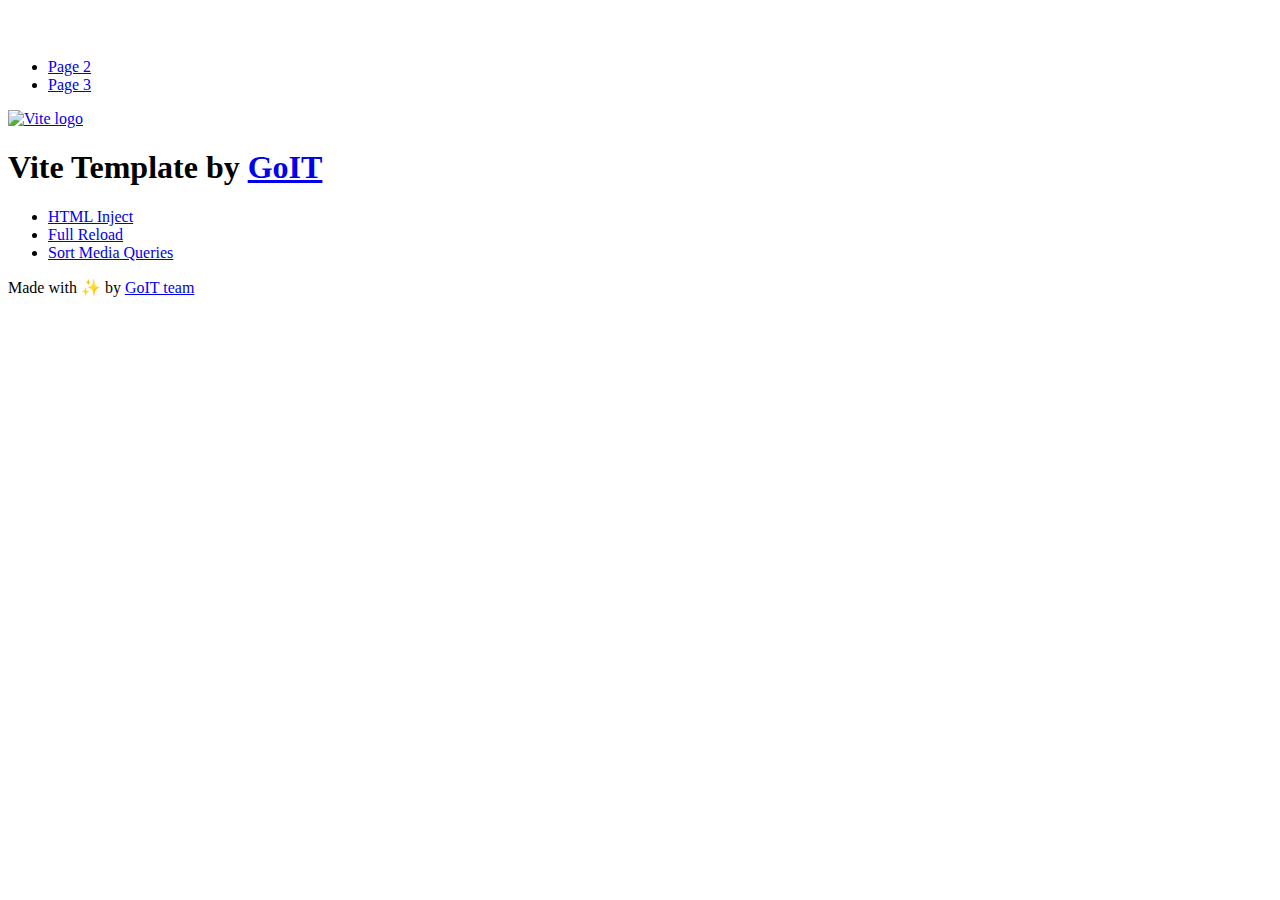
==== index.html @ f3b9083d "Deploying to gh-pages from @ MaksFULL/goit-js-hw-09@96a2152eea2369de61407dd1f694b19da529ac08 🚀" ====
<!DOCTYPE html>
<html lang="en">
  <head>
    <meta charset="UTF-8" />
    <link rel="icon" type="image/svg+xml" href="/goit-js-hw-09/favicon.svg" />
    <meta name="viewport" content="width=device-width, initial-scale=1.0" />
    <title>Vanilla App Template</title>
    <script type="module" crossorigin src="/goit-js-hw-09/index.js"></script>
    <link rel="stylesheet" crossorigin href="/goit-js-hw-09/assets/styles-DvPDDfy5.css">
  </head>
  <body>
    <header class="header">
  <div class="container">
    <nav class="nav">
      <a class="nav-logo" href="./index.html" aria-label="Site logo">
        <svg class="nav-logo-icon" width="100" height="30">
          <use href="/goit-js-hw-09/assets/sprite-E8vg0sBb.svg#logo"></use>
        </svg>
      </a>
      <ul class="nav-list">
        <li class="nav-item">
          <a class="nav-link {=$highlight-act}" href="./page-2.html">Page 2</a>
        </li>
        <li class="nav-item">
          <a class="nav-link {=$highlight-curr}" href="./page-3.html">Page 3</a>
        </li>
      </ul>
    </nav>
  </div>
</header>


    <main>
      <!-- Loads the specified .html file -->
      <section class="vite-promo">
  <div class="container">
    <div class="vite-promo-thumb">
      <a
        class="vite-promo-link"
        href="https://vitejs.dev/"
        target="_blank"
        rel="noopener noreferrer"
        aria-label="Link to Vite official website"
        title="Vite.js  build tool"
      >
        <!-- Path to images as from index.html file -->
        <img
          class="pic"
          src="/goit-js-hw-09/assets/vite-logo-9o_aqrTe.png"
          alt="Vite logo"
          width="640"
          height="640"
        />
      </a>
    </div>
    <h1 class="main-title">
      <span class="main-title-gradient">Vite</span>
      Template by
      <a
        class="main-title-link"
        href="https://github.com/goitacademy/vanilla-app-template"
        target="_blank"
        rel="noopener noreferrer"
      >
        GoIT
      </a>
    </h1>
  </div>
</section>

      <article class="badges">
  <div class="container">
    <ul class="badges-list">
      <li class="badges-item">
        <a
          class="badges-link"
          href="https://www.npmjs.com/package/vite-plugin-html-inject"
          target="_blank"
          rel="noopener noreferrer"
        >
          HTML Inject
        </a>
      </li>
      <li class="badges-item">
        <a
          class="badges-link"
          href="https://www.npmjs.com/package/vite-plugin-full-reload"
          target="_blank"
          rel="noopener noreferrer"
        >
          Full Reload
        </a>
      </li>
      <li class="badges-item">
        <a
          class="badges-link"
          href="https://www.npmjs.com/package/postcss-sort-media-queries"
          target="_blank"
          rel="noopener noreferrer"
        >
          Sort Media Queries
        </a>
      </li>
    </ul>
  </div>
</article>

    </main>

    <footer class="footer">
  <div class="container">
    <p class="footer-desc">
      Made with ✨ by
      <a
        class="footer-link"
        href="https://goit.global/ua/"
        target="_blank"
        rel="noopener noreferrer"
      >
        GoIT team
      </a>
    </p>
  </div>
</footer>


  </body>
</html>
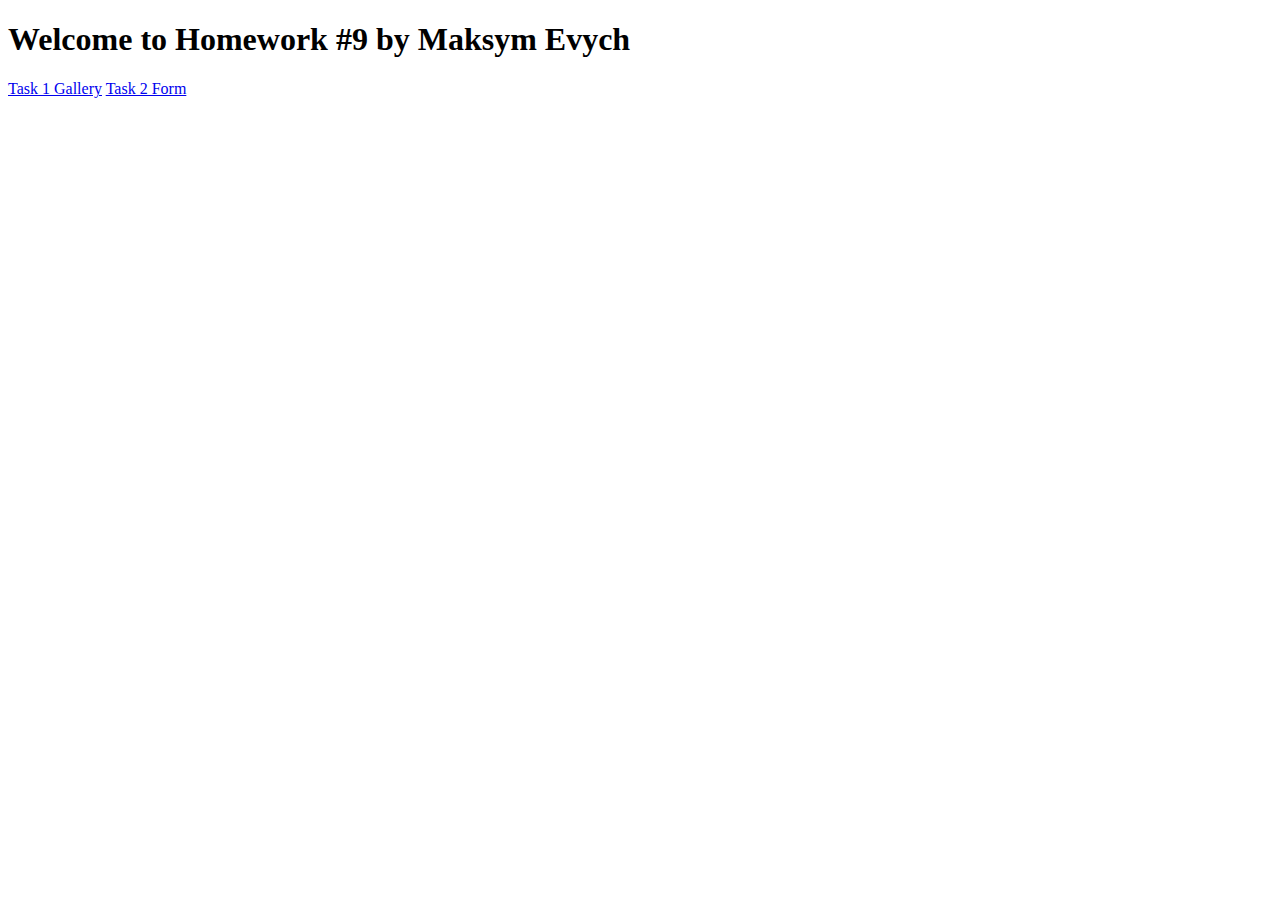
==== commit 988897d1: "Deploying to gh-pages from @ MaksFULL/goit-js-hw-09@f4feb8d043eb61ce420208e6e8dcbaabea40e696 🚀" ====
--- a/index.html
+++ b/index.html
@@ -1,128 +1,24 @@
 <!DOCTYPE html>
 <html lang="en">
   <head>
+
     <meta charset="UTF-8" />
     <link rel="icon" type="image/svg+xml" href="/goit-js-hw-09/favicon.svg" />
     <meta name="viewport" content="width=device-width, initial-scale=1.0" />
-    <title>Vanilla App Template</title>
-    <script type="module" crossorigin src="/goit-js-hw-09/index.js"></script>
-    <link rel="stylesheet" crossorigin href="/goit-js-hw-09/assets/styles-DvPDDfy5.css">
+    <title>Homework JS 9</title>
+    <link rel="preconnect" href="https://fonts.googleapis.com" />
+    <link rel="preconnect" href="https://fonts.gstatic.com" crossorigin />
+    <link
+      href="https://fonts.googleapis.com/css2?family=Montserrat&display=swap"
+      rel="stylesheet"
+    />
+
+    <link rel="stylesheet" crossorigin href="/goit-js-hw-09/assets/styles-BM-N0lgP.css">
   </head>
+  
   <body>
-    <header class="header">
-  <div class="container">
-    <nav class="nav">
-      <a class="nav-logo" href="./index.html" aria-label="Site logo">
-        <svg class="nav-logo-icon" width="100" height="30">
-          <use href="/goit-js-hw-09/assets/sprite-E8vg0sBb.svg#logo"></use>
-        </svg>
-      </a>
-      <ul class="nav-list">
-        <li class="nav-item">
-          <a class="nav-link {=$highlight-act}" href="./page-2.html">Page 2</a>
-        </li>
-        <li class="nav-item">
-          <a class="nav-link {=$highlight-curr}" href="./page-3.html">Page 3</a>
-        </li>
-      </ul>
-    </nav>
-  </div>
-</header>
-
-
+    <h1 class="title">Welcome to Homework #9 by Maksym Evych</h1>
+   <a href="./1-gallery.html" class="home-link"> Task 1 Gallery</a>
+   <a href="./2-form.html" class="home-link">Task 2 Form</a>
     <main>
-      <!-- Loads the specified .html file -->
-      <section class="vite-promo">
-  <div class="container">
-    <div class="vite-promo-thumb">
-      <a
-        class="vite-promo-link"
-        href="https://vitejs.dev/"
-        target="_blank"
-        rel="noopener noreferrer"
-        aria-label="Link to Vite official website"
-        title="Vite.js  build tool"
-      >
-        <!-- Path to images as from index.html file -->
-        <img
-          class="pic"
-          src="/goit-js-hw-09/assets/vite-logo-9o_aqrTe.png"
-          alt="Vite logo"
-          width="640"
-          height="640"
-        />
-      </a>
-    </div>
-    <h1 class="main-title">
-      <span class="main-title-gradient">Vite</span>
-      Template by
-      <a
-        class="main-title-link"
-        href="https://github.com/goitacademy/vanilla-app-template"
-        target="_blank"
-        rel="noopener noreferrer"
-      >
-        GoIT
-      </a>
-    </h1>
-  </div>
-</section>
-
-      <article class="badges">
-  <div class="container">
-    <ul class="badges-list">
-      <li class="badges-item">
-        <a
-          class="badges-link"
-          href="https://www.npmjs.com/package/vite-plugin-html-inject"
-          target="_blank"
-          rel="noopener noreferrer"
-        >
-          HTML Inject
-        </a>
-      </li>
-      <li class="badges-item">
-        <a
-          class="badges-link"
-          href="https://www.npmjs.com/package/vite-plugin-full-reload"
-          target="_blank"
-          rel="noopener noreferrer"
-        >
-          Full Reload
-        </a>
-      </li>
-      <li class="badges-item">
-        <a
-          class="badges-link"
-          href="https://www.npmjs.com/package/postcss-sort-media-queries"
-          target="_blank"
-          rel="noopener noreferrer"
-        >
-          Sort Media Queries
-        </a>
-      </li>
-    </ul>
-  </div>
-</article>
-
-    </main>
-
-    <footer class="footer">
-  <div class="container">
-    <p class="footer-desc">
-      Made with ✨ by
-      <a
-        class="footer-link"
-        href="https://goit.global/ua/"
-        target="_blank"
-        rel="noopener noreferrer"
-      >
-        GoIT team
-      </a>
-    </p>
-  </div>
-</footer>
-
-
-  </body>
-</html>
+    </main>